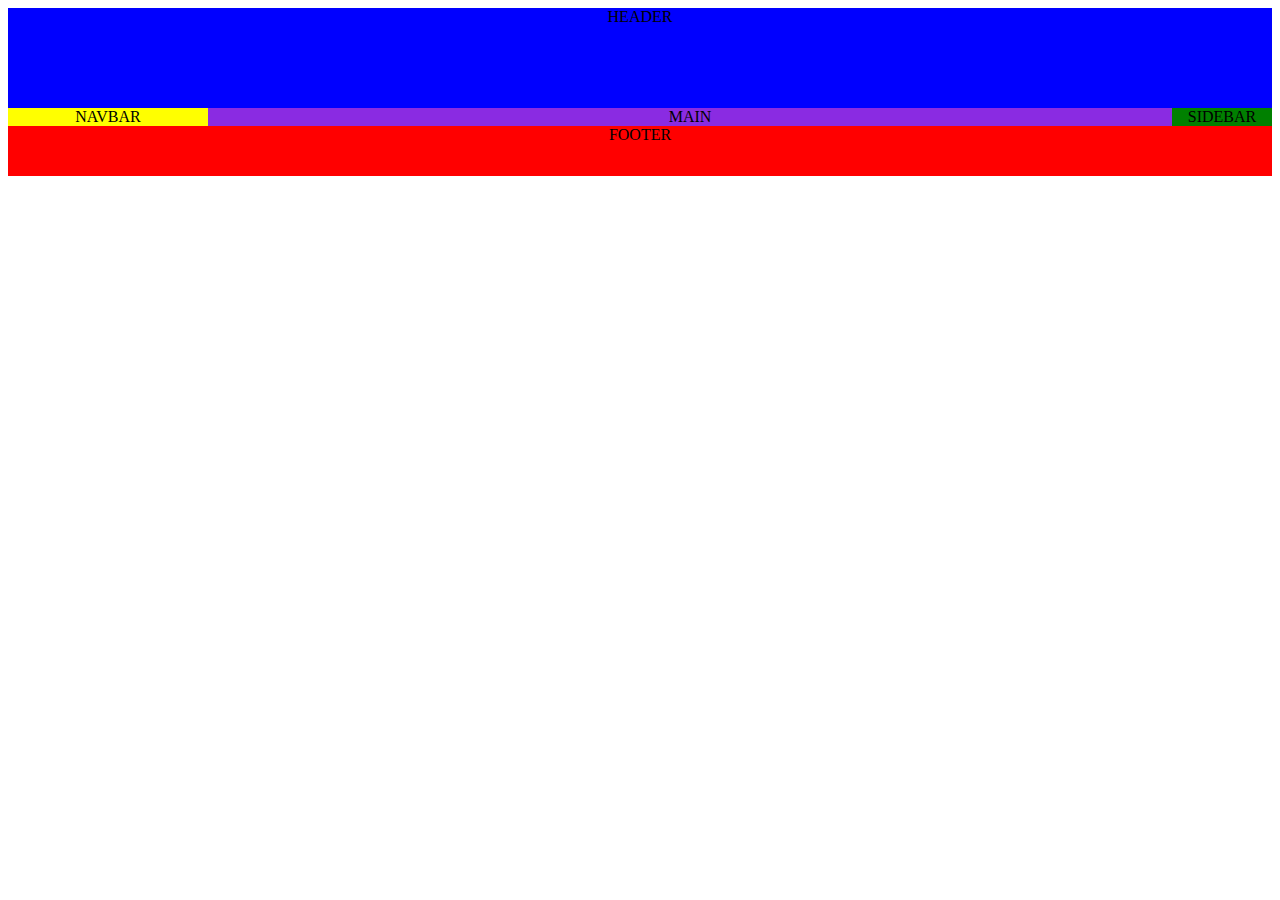
==== css-grid.html @ 212b4d7d "Se realizo el layout del ejercicio de ejemplo con responsive design" ====
<!DOCTYPE html>
<html lang="en">
<head>
    <meta charset="UTF-8">
    <meta name="viewport" content="width=device-width, initial-scale=1.0">
    <title>Document</title>
    <link rel="stylesheet" href="css/css-grid.css">
</head>
<body>
    <div id="container-grid">
 <header>HEADER</header>
<nav>NAVBAR</nav>
<main>MAIN</main>
<aside>SIDEBAR</aside>
<footer>FOOTER</footer>
</div>
</body>
</html>
---- css/css-grid.css ----
#container-grid{
    display: grid;
    grid-template:
    "header" 100px
    "navbar" 50px
    "main" auto
    "sidebar" 100px
    "footer" 50px;
    text-align: center;
    }
/*Estilos Grid Items*/
header {
    grid-area: header;
    background-color: blue;
    }
    nav {
    grid-area: navbar;
    background-color: yellow;
    }
    main {
    grid-area: main;
    background-color: blueviolet;
    }
    aside {
    grid-area: sidebar;
    background-color: green;
    }
    footer {
    grid-area: footer;
    background-color: red;
    }
    /*Resolución tabletas*/
@media screen and (min-width:768px) {
    .container-grid{
    grid-template-columns: 200px auto;
    grid-template-rows: 100px 50px auto 50px;
    grid-template-areas:
    "header header"
    "navbar navbar"
    "sidebar main"
    "footer footer";
    }
    }
/*Resolución resoluciones medias*/
@media screen and (min-width:1024px) {
    #container-grid{
    grid-template:
    "header header header" 100px
    "navbar main sidebar" auto
    "footer footer footer" 50px /
    200px auto 100px;
    }
    }
    /*Resolución resoluciones macro*/
@media screen and (min-width:1308px) {
    .container-grid{
    max-width: 1200px;
    margin: 0 auto;
    }
    }
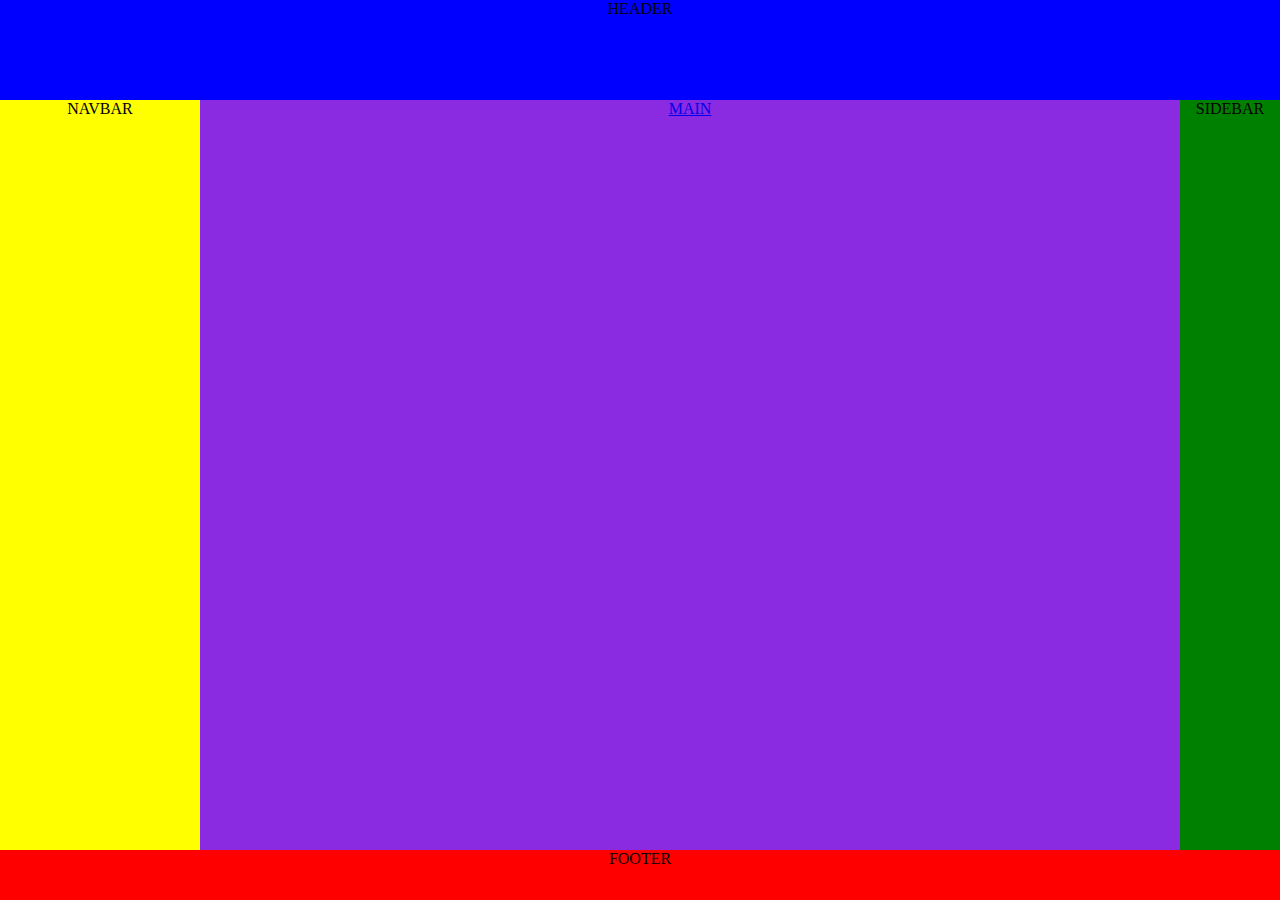
==== commit cb00f500: "CSS grid terminado y corregido" ====
--- a/css-grid.html
+++ b/css-grid.html
@@ -1,18 +1,22 @@
 <!DOCTYPE html>
 <html lang="en">
+
 <head>
     <meta charset="UTF-8">
     <meta name="viewport" content="width=device-width, initial-scale=1.0">
-    <title>Document</title>
     <link rel="stylesheet" href="css/css-grid.css">
+    <title>css grid</title>
 </head>
+
 <body>
     <div id="container-grid">
- <header>HEADER</header>
-<nav>NAVBAR</nav>
-<main>MAIN</main>
-<aside>SIDEBAR</aside>
-<footer>FOOTER</footer>
-</div>
+        <header>HEADER</header>
+        <nav>NAVBAR</nav>
+        <a href="css/index-css-grid.html"><main>MAIN</main></a>
+        
+        <sidebar>SIDEBAR</sidebar>
+        <footer>FOOTER</footer>
+    </div>
 </body>
+
 </html>--- a/css/css-grid.css
+++ b/css/css-grid.css
@@ -1,60 +1,76 @@
-#container-grid{
+*{
+    height:100%;
+}
+
+#container-grid {
     display: grid;
     grid-template:
-    "header" 100px
-    "navbar" 50px
-    "main" auto
-    "sidebar" 100px
-    "footer" 50px;
+        "header" 100px
+        "navbar" 50px
+        "main" auto
+        "sidebar" 100px
+        "footer" 50px;
     text-align: center;
-    }
+}
+
 /*Estilos Grid Items*/
 header {
     grid-area: header;
     background-color: blue;
-    }
-    nav {
+}
+
+nav {
     grid-area: navbar;
     background-color: yellow;
-    }
-    main {
+}
+
+main {
     grid-area: main;
     background-color: blueviolet;
-    }
-    aside {
+}
+
+sidebar {
     grid-area: sidebar;
     background-color: green;
-    }
-    footer {
+}
+
+footer {
     grid-area: footer;
     background-color: red;
+}
+body{
+    min-height:100%;
+    margin: 0%;
+}
+
+/*Resolución tabletas*/
+@media screen and (min-width:320px) {
+    .container-grid {
+        grid-template-columns: 200px auto;
+        grid-template-rows: 100px 50px auto 50px;
+        grid-template-areas:
+            "header header"
+            "navbar navbar"
+            "sidebar main"
+            "footer footer";
     }
-    /*Resolución tabletas*/
+}
+
+/*Resolución resoluciones medias*/
 @media screen and (min-width:768px) {
-    .container-grid{
-    grid-template-columns: 200px auto;
-    grid-template-rows: 100px 50px auto 50px;
-    grid-template-areas:
-    "header header"
-    "navbar navbar"
-    "sidebar main"
-    "footer footer";
+    #container-grid {
+        grid-template:
+            "header header header" 100px
+            "navbar main sidebar" auto
+            "footer footer footer" 50px /
+            200px auto 100px;
     }
+}
+
+/*Resolución resoluciones macro*/
+@media screen and (min-width:1024px) {
+    .container-grid {
+        max-width: 1200px;
+        margin: 0 auto;
     }
-/*Resolución resoluciones medias*/
-@media screen and (min-width:1024px) {
-    #container-grid{
-    grid-template:
-    "header header header" 100px
-    "navbar main sidebar" auto
-    "footer footer footer" 50px /
-    200px auto 100px;
-    }
-    }
-    /*Resolución resoluciones macro*/
-@media screen and (min-width:1308px) {
-    .container-grid{
-    max-width: 1200px;
-    margin: 0 auto;
-    }
-    }+}